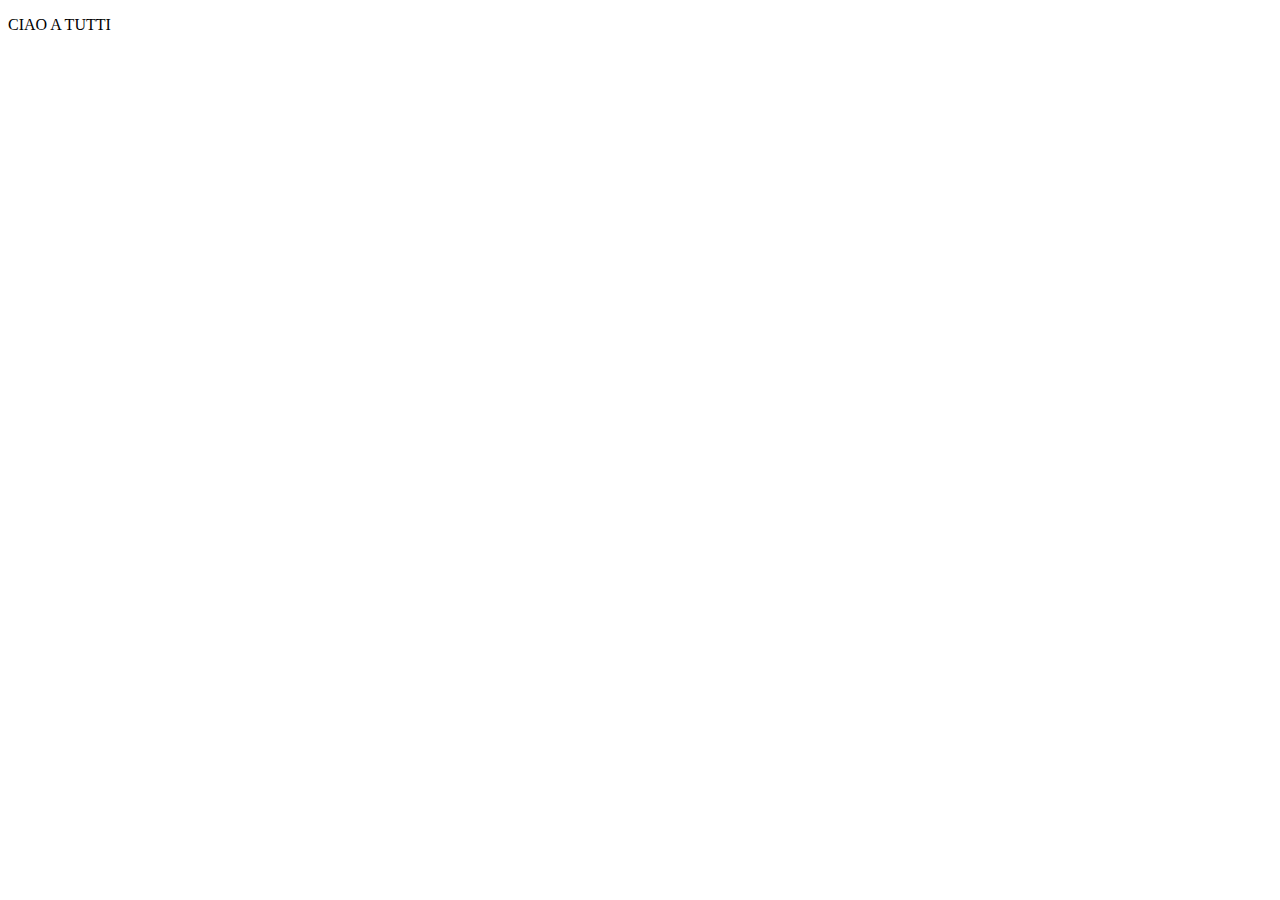
==== index.html @ bef26344 "upload album" ====
<!DOCTYPE html>
<html lang="en">
<head>
    <meta charset="UTF-8">
    <meta name="viewport" content="width=device-width, initial-scale=1.0">
    <title>Document</title>
    <link rel="stylesheet" href="./assets/css/style.css">
</head>
<body>
    <p>CIAO A TUTTI</p>

    

    <script src="./assets/js/script.js"></script>
</body>
</html>
---- assets/css/style.css ----
@import url("https://cdn.jsdelivr.net/npm/bootstrap-icons@1.11.3/font/bootstrap-icons.min.css");

root{
    --green: #1ED760;
    --grey: #1C1C1C;
}


.icon {
    width: 30px;
    height: 30px;
    display: flex;
    justify-content: center;
    align-items: center;
}

.icon i {
    font-size: 25px;
}

.imgUser {
    width: 30px;
    height: 30px;
}

.arrowButton {
    width: 30px;
    height: 30px;
    background-color: #131313;
    color: white;
}

.sizeDrop {
    height: 300px;
}

.bgUserProfile {
    background-color: #0A0A0A;
}

.bgUserProfile li a {
    color: white;
}

.iconInButton {
    width: 30px;
    height: 30px;
}

.iconInButton ion-icon {
    font-size: 20px;
}

.bgSongSection{
    background-color: #212121;
}


h1{
    font-size: 50px;
}

.imgFriend {
    width: 40px;
    height: 40px;
}

.buttonHidden{
    background-color: #222222;
    color: #636363;
    font-weight: bold;
}

/* chidere perché non si l'img non si adata al figure */

.principalSongFigure{
    height: 256px;
    width: 256px !important;
}

.principalSongFigure img{
    height: 100%;
    width: 100% !important;
    object-fit: cover;
}

.info{
    color: #9B9B9B;
    font-size: 25px;
}

.play{
    background-color: #1ED760;
    font-weight: bold;
}

.salva{
    font-weight: bold;
}

.containerPlaylist{
    background-color: #2D2D2D;
    min-height: 30px;
}

.figurePlaylist{
    max-width: 80px;
    max-height: 80px;
    object-fit: cover;
}

.play2{
    background-color: #1ED760;
    font-weight: bold;
    font-size: 20px;
}

.containerPlaylist:hover {
    && .playButtonPlayList{
        animation: playButton 0.6s forwards;
    }
    background-color: #505050;
}

.playButtonPlayList{
    opacity: 0;
}

@keyframes playButton {
    from{
        opacity: 0;
    }
    to{
        opacity: 1;
    }
}

.visualizzaTutto{
    border: 0px;
    color: #A7A7A7;
    background-color: transparent;
    font-weight: bold;
}
.buttonHidden{
    font-size: 12px;
}


.bgHero{
    background: rgb(0,0,0);
    background: linear-gradient(10deg, rgba(0,0,0,1) 36%, rgba(116,111,111,1) 100%);
}

.card{
    background-color: #171717;
    width: 200px;

}
.card:hover{
    && .playButtonPlayList{
        animation: playButton 0.6s forwards;
    }
    background-color: #191919;
}

.figureCard{
    height: 198px;
    width: 100%;
}

.figureCard img{
    height: 100%;
    width: 100%;
    object-fit: cover;
}

/* PAGINA ARTISTA */
.overlay-artist-bg{
    width: 100%;
    height: 300px;
    background-color: #0A0A0A;
    opacity: 0.7;
    position: absolute;
}

.artist-image{
    width: 100%;
    height: 300px;
}

.playArtist{
    background-color: #1ED760;
    font-weight: bold;
    font-size: 35px;
}

.avatar-artist{
    width: 75px;
    height: 75px;
    background-color: red;
}



.visualizzaTutto{
    border: 0px;
    color: #A7A7A7;
    background-color: transparent;
    font-weight: bold;
}
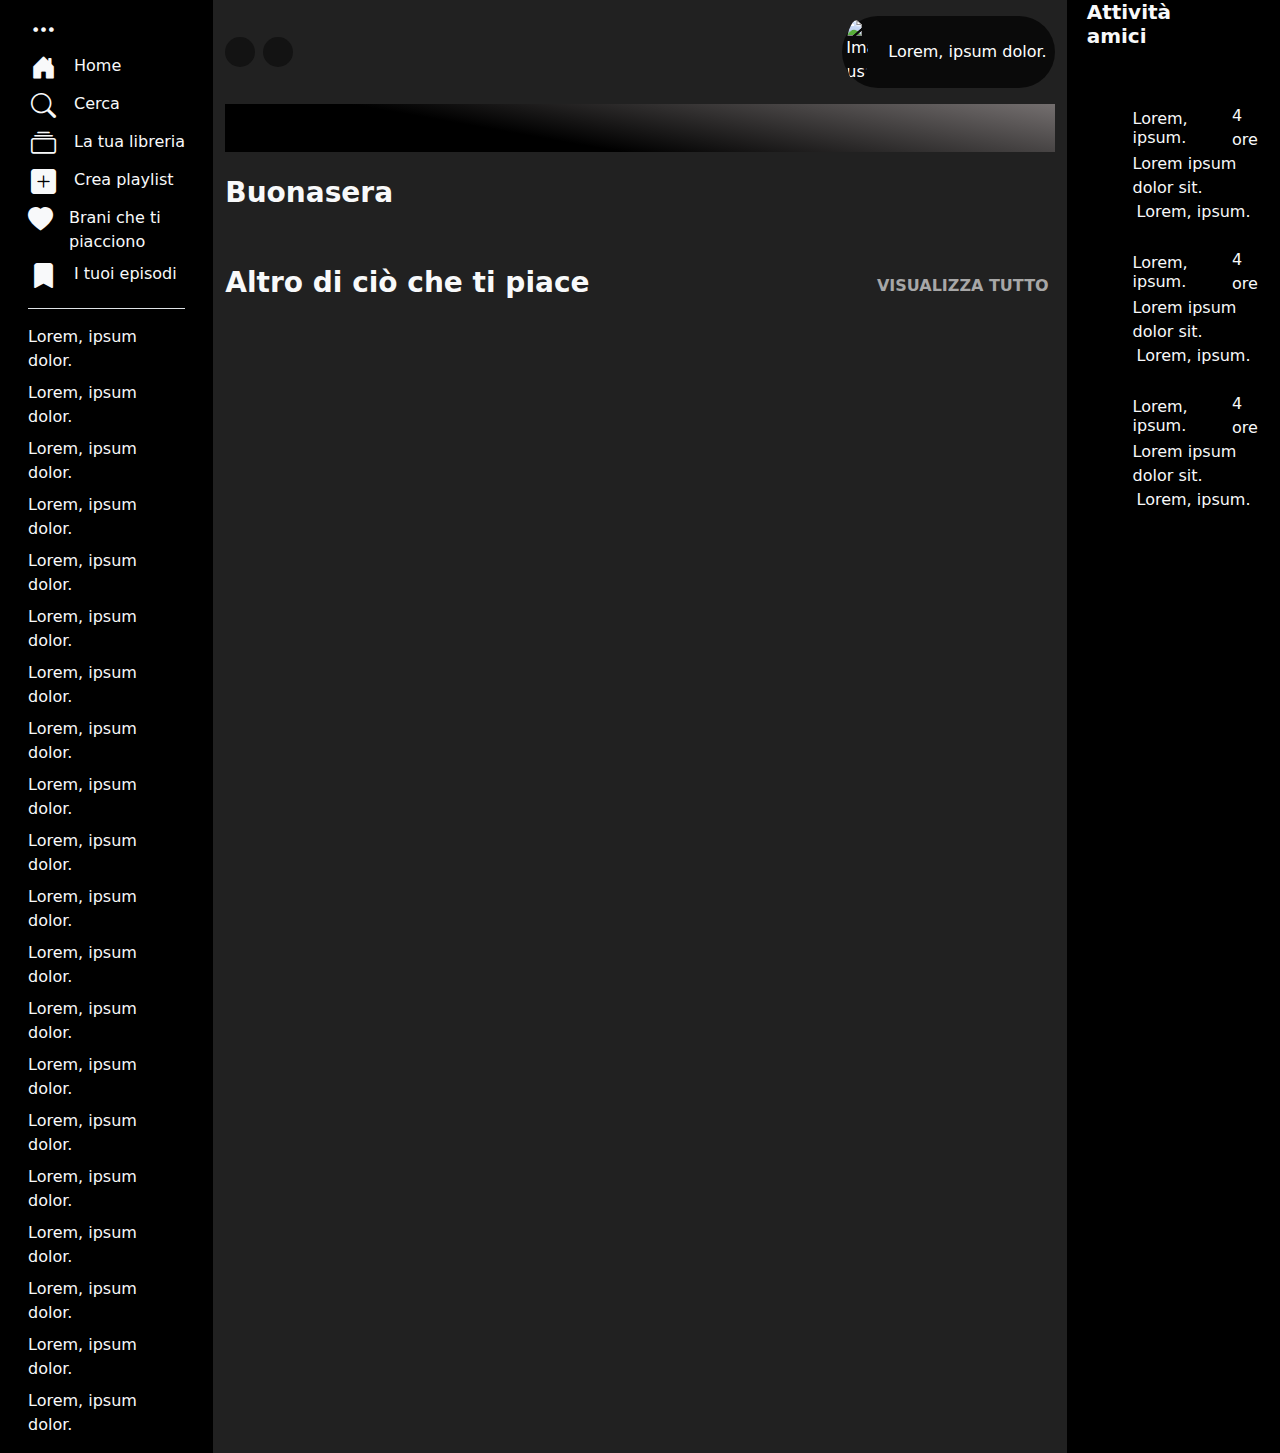
==== commit d5a5ff8f: "fix" ====
--- a/index.html
+++ b/index.html
@@ -1,16 +1,283 @@
 <!DOCTYPE html>
 <html lang="en">
+
 <head>
     <meta charset="UTF-8">
     <meta name="viewport" content="width=device-width, initial-scale=1.0">
     <title>Document</title>
+    <link rel="stylesheet" href="https://cdn.jsdelivr.net/npm/bootstrap-icons@1.11.3/font/bootstrap-icons.min.css">
+    <link href="https://cdn.jsdelivr.net/npm/bootstrap@5.3.3/dist/css/bootstrap.min.css" rel="stylesheet"
+        integrity="sha384-QWTKZyjpPEjISv5WaRU9OFeRpok6YctnYmDr5pNlyT2bRjXh0JMhjY6hW+ALEwIH" crossorigin="anonymous">
     <link rel="stylesheet" href="./assets/css/style.css">
 </head>
-<body>
-    <p>CIAO A TUTTI</p>
-
-    
-
+
+<body class="text-light">
+    <div class="container-fluid">
+        <div class="row">
+            <div class="col-2 bg-black">
+                <aside class=" d-flex gap-3 flex-column p-3">
+                    <div class="d-flex flex-column gap-2 pb-3 border-bottom">
+                        <div class="d-flex flex-column gap-2">
+                            <div class="d-flex gap-3">
+                                <div class="icon"><i class="bi bi-three-dots"></i></div>
+                            </div>
+                            <div class="d-flex gap-3">
+                                <div class="icon"><i class="bi bi-house-door-fill"></i></div> Home
+                            </div>
+                            <div class="d-flex gap-3">
+                                <div class="icon"><i class="bi bi-search"></i></div> Cerca
+                            </div>
+                            <div class="d-flex gap-3">
+                                <div class="icon"><i class="bi bi-collection"></i></div> La tua libreria
+                            </div>
+                        </div>
+
+                        <div class="d-flex flex-column gap-2">
+                            <div class="d-flex gap-3">
+                                <div class="icon"><i class="bi bi-plus-square-fill"></i></div> Crea playlist
+                            </div>
+                            <div class="d-flex gap-3">
+                                <div class="icon"><i class="bi bi-heart-fill"></i></div> Brani che ti piacciono
+                            </div>
+                            <div class="d-flex gap-3">
+                                <div class="icon"><i class="bi bi-bookmark-fill"></i></div> I tuoi episodi
+                            </div>
+                        </div>
+                    </div>
+
+                    <div>
+                        <ul class="list-group gap-2 list-unstyled">
+                            <li class="">Lorem, ipsum dolor.</li>
+                            <li class="">Lorem, ipsum dolor.</li>
+                            <li class="">Lorem, ipsum dolor.</li>
+                            <li class="">Lorem, ipsum dolor.</li>
+                            <li class="">Lorem, ipsum dolor.</li>
+                            <li class="">Lorem, ipsum dolor.</li>
+                            <li class="">Lorem, ipsum dolor.</li>
+                            <li class="">Lorem, ipsum dolor.</li>
+                            <li class="">Lorem, ipsum dolor.</li>
+                            <li class="">Lorem, ipsum dolor.</li>
+                            <li class="">Lorem, ipsum dolor.</li>
+                            <li class="">Lorem, ipsum dolor.</li>
+                            <li class="">Lorem, ipsum dolor.</li>
+                            <li class="">Lorem, ipsum dolor.</li>
+                            <li class="">Lorem, ipsum dolor.</li>
+                            <li class="">Lorem, ipsum dolor.</li>
+                            <li class="">Lorem, ipsum dolor.</li>
+                            <li class="">Lorem, ipsum dolor.</li>
+                            <li class="">Lorem, ipsum dolor.</li>
+                            <li class="">Lorem, ipsum dolor.</li>
+                        </ul>
+                    </div>
+                </aside>
+            </div>
+            <div class="col-8 bgSongSection">
+                <div class="row">
+                    <!-- top -->
+                    <div class="col-12">
+                        <section class="d-flex justify-content-between align-items-center py-3">
+                            <div class="d-flex gap-2">
+                                <button
+                                    class="arrowButton rounded-circle border-0 d-flex justify-content-center align-items-center">
+                                    <ion-icon name="chevron-back-outline" class=""></ion-icon>
+                                </button>
+                                <button
+                                    class="arrowButton rounded-circle border-0 d-flex justify-content-center align-items-center">
+                                    <ion-icon name="chevron-forward-outline" class=""></ion-icon>
+                                </button>
+                            </div>
+                            <div
+                                class="rounded-pill sizeDrop dropdown bgUserProfile d-flex text-white d-flex justify-content-center align-items-center h-auto gap-3">
+                                <figure class="imgUser m-0 d-flex justify-content-center align-items-center h-100 p-1">
+                                    <img src="https://picsum.photos/200" alt="Image usar" class="w-100 rounded-circle">
+                                </figure>
+                                <button
+                                    class="p-0 btn text-white d-flex justify-content-center align-items-center gap-2 border-0"
+                                    type="button" data-bs-toggle="dropdown" aria-expanded="false">
+                                    Lorem, ipsum dolor.
+                                    <ion-icon name="caret-down-outline"></ion-icon>
+                                    <ion-icon name="caret-up-outline" class="d-none"></ion-icon>
+                                </button>
+                                <ul class="dropdown-menu bgUserProfile">
+                                    <li><a class="dropdown-item" href="#">Account</a></li>
+                                    <li><a class="dropdown-item" href="#">Profilo</a></li>
+                                    <li><a class="dropdown-item" href="#">Sessione privata</a></li>
+                                    <li><a class="dropdown-item" href="#">Impostazioni</a></li>
+                                    <li><a class="dropdown-item border-top" href="#">Esci</a></li>
+                                </ul>
+                            </div>
+                        </section>
+                    </div>
+                </div>
+
+                <!-- annuncio -->
+                <div class="row justify-content-center align-content-center">
+                    <div class="col-12  ">
+                        <div class=" py-4 px-3 bgHero">
+                            <div class="row">
+                                <div class="col-10 principalSong">
+                                </div>
+                                <div class="col-2 hiddenButton">
+                                </div>
+                            </div>
+                        </div>
+                    </div>
+                </div>
+
+                <!-- play list -->
+                <div class="row">
+                    <div class="col-12">
+                        <main>
+                            <div class="row justify-content-center align-items-center">
+                                <div class="col-12">
+                                    <div class="row">
+                                        <section class="mt-4">
+                                            <div class="col-12">
+                                                <h3 class="fw-bold">Buonasera</h3>
+                                            </div>
+                                            <div class="col-12">
+                                                <div class="row rowPlaylist">
+
+                                                </div>
+                                            </div>
+                                        </section>
+                                    </div>
+                                    <div class="row rowCard">
+                                        <section class="my-5">
+                                            <div class="col-12">
+                                                <div class="row">
+                                                    <div class="col-12">
+                                                        <div
+                                                            class="d-flex justify-content-between align-content-center ">
+                                                            <h3 class="fw-bold">Altro di ciò che ti piace</h3>
+                                                            <button class="visualizzaTutto">VISUALIZZA TUTTO</button>
+                                                        </div>
+                                                    </div>
+                                                </div>
+                                                <div class="row">
+                                                    <div class="col-12 rowSongCard">
+                                                        <div
+                                                            class="containerCard d-flex justify-content-between align-items-stretch gap-5 flex-wrap ">
+
+                                                        </div>
+                                                    </div>
+                                                </div>
+                                            </div>
+                                        </section>
+                                    </div>
+                                </div>
+                            </div>
+                        </main>
+                    </div>
+                </div>
+
+                <!-- footer -->
+                <footer class="position-fixed bottom-0 end-0 w-100">
+                    <div class="row justify-content-between align-items-center">
+                        <div class="col-12">
+                            <div class="d-flex">
+                                <!-- song section -->
+                                <div class="songSection">
+                                    
+                                </div>
+
+                                <!-- playbar -->
+                                <div class="playbar">
+
+                                </div>
+
+                                <!-- set -->
+                                <div class="set">
+
+                                </div>
+                            </div>
+                        </div>
+                    </div>
+                </footer>
+
+            </div>
+            <div class="col-2 bg-black">
+                <!--                 <div>
+                    <button></button>
+                    <button></button>
+                    <button></button>
+                </div> -->
+                <div class="d-flex flex-column gap-5 ps-2">
+                    <section class="d-flex justify-content-between align-content-center w-100">
+                        <h5 class="fw-bold">Attività amici</h5>
+
+                        <div class="d-flex justify-content-center align-content-center">
+                            <button class="btn text-white iconInButton p-0">
+                                <ion-icon name="person-add-outline"></ion-icon>
+                            </button>
+                            <button class="btn text-white iconInButton p-0">
+                                <ion-icon name="close-outline"></ion-icon>
+                            </button>
+                        </div>
+                    </section>
+                    <section class="d-flex flex-column gap-4">
+                        <div class="d-flex gap-3">
+                            <figure class="m-0 mt-2 imgFriend">
+                                <img src="https://picsum.photos/200" alt="" class="w-100 rounded-circle">
+                            </figure>
+                            <div class="w-100">
+                                <div class="d-flex align-items-center justify-content-between">
+                                    <h6 class="m-0">Lorem, ipsum.</h6>
+                                    <p class="m-0">4 ore</p>
+                                </div>
+                                <p class="m-0">Lorem ipsum dolor sit.</p>
+                                <div class="d-flex align-items-center gap-1">
+                                    <ion-icon name="disc-outline"></ion-icon>
+                                    <p class="m-0">Lorem, ipsum.</p>
+                                </div>
+                            </div>
+                        </div>
+                        <div class="d-flex gap-3">
+                            <figure class="m-0 mt-2 imgFriend">
+                                <img src="https://picsum.photos/200" alt="" class="w-100 rounded-circle">
+                            </figure>
+                            <div class="w-100">
+                                <div class="d-flex align-items-center justify-content-between">
+                                    <h6 class="m-0">Lorem, ipsum.</h6>
+                                    <p class="m-0">4 ore</p>
+                                </div>
+                                <p class="m-0">Lorem ipsum dolor sit.</p>
+                                <div class="d-flex align-items-center gap-1">
+                                    <ion-icon name="disc-outline"></ion-icon>
+                                    <p class="m-0">Lorem, ipsum.</p>
+                                </div>
+                            </div>
+                        </div>
+                        <div class="d-flex gap-3">
+                            <figure class="m-0 mt-2 imgFriend">
+                                <img src="https://picsum.photos/200" alt="" class="w-100 rounded-circle">
+                            </figure>
+                            <div class="w-100">
+                                <div class="d-flex align-items-center justify-content-between">
+                                    <h6 class="m-0">Lorem, ipsum.</h6>
+                                    <p class="m-0">4 ore</p>
+                                </div>
+                                <p class="m-0">Lorem ipsum dolor sit.</p>
+                                <div class="d-flex align-items-center gap-1">
+                                    <ion-icon name="disc-outline"></ion-icon>
+                                    <p class="m-0">Lorem, ipsum.</p>
+                                </div>
+                            </div>
+                        </div>
+                    </section>
+                </div>
+            </div>
+        </div>
+    </div>
+
+
+    <script type="module" src="https://unpkg.com/ionicons@7.1.0/dist/ionicons/ionicons.esm.js"></script>
+    <script nomodule src="https://unpkg.com/ionicons@7.1.0/dist/ionicons/ionicons.js"></script>
+    <script src="https://cdn.jsdelivr.net/npm/bootstrap@5.3.3/dist/js/bootstrap.bundle.min.js"
+        integrity="sha384-YvpcrYf0tY3lHB60NNkmXc5s9fDVZLESaAA55NDzOxhy9GkcIdslK1eN7N6jIeHz"
+        crossorigin="anonymous"></script>
+    <script src="./assets/js/request.js"></script>
     <script src="./assets/js/script.js"></script>
 </body>
+
 </html>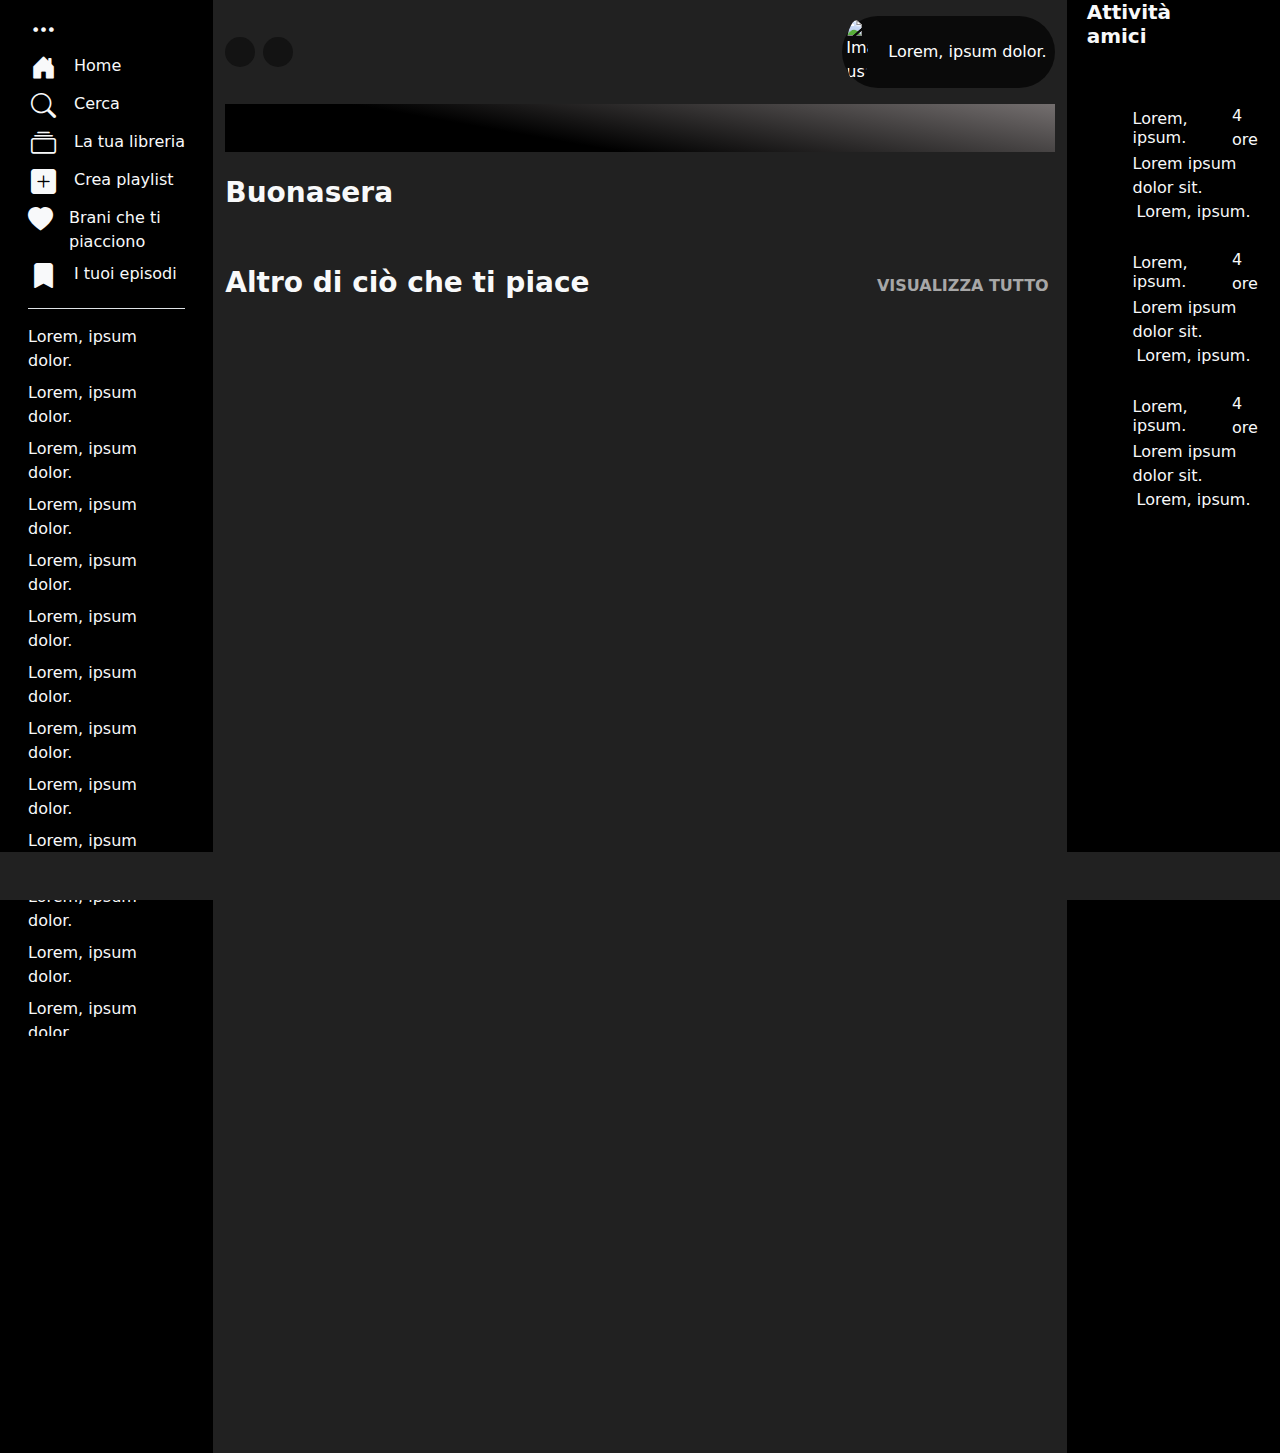
==== commit 43d50190: "push" ====
--- a/index.html
+++ b/index.html
@@ -13,260 +13,264 @@
 
 <body class="text-light">
     <div class="container-fluid">
-        <div class="row">
-            <div class="col-2 bg-black">
-                <aside class=" d-flex gap-3 flex-column p-3">
-                    <div class="d-flex flex-column gap-2 pb-3 border-bottom">
-                        <div class="d-flex flex-column gap-2">
-                            <div class="d-flex gap-3">
-                                <div class="icon"><i class="bi bi-three-dots"></i></div>
-                            </div>
-                            <div class="d-flex gap-3">
-                                <div class="icon"><i class="bi bi-house-door-fill"></i></div> Home
-                            </div>
-                            <div class="d-flex gap-3">
-                                <div class="icon"><i class="bi bi-search"></i></div> Cerca
-                            </div>
-                            <div class="d-flex gap-3">
-                                <div class="icon"><i class="bi bi-collection"></i></div> La tua libreria
-                            </div>
-                        </div>
-
-                        <div class="d-flex flex-column gap-2">
-                            <div class="d-flex gap-3">
-                                <div class="icon"><i class="bi bi-plus-square-fill"></i></div> Crea playlist
-                            </div>
-                            <div class="d-flex gap-3">
-                                <div class="icon"><i class="bi bi-heart-fill"></i></div> Brani che ti piacciono
-                            </div>
-                            <div class="d-flex gap-3">
-                                <div class="icon"><i class="bi bi-bookmark-fill"></i></div> I tuoi episodi
-                            </div>
-                        </div>
-                    </div>
-
-                    <div>
-                        <ul class="list-group gap-2 list-unstyled">
-                            <li class="">Lorem, ipsum dolor.</li>
-                            <li class="">Lorem, ipsum dolor.</li>
-                            <li class="">Lorem, ipsum dolor.</li>
-                            <li class="">Lorem, ipsum dolor.</li>
-                            <li class="">Lorem, ipsum dolor.</li>
-                            <li class="">Lorem, ipsum dolor.</li>
-                            <li class="">Lorem, ipsum dolor.</li>
-                            <li class="">Lorem, ipsum dolor.</li>
-                            <li class="">Lorem, ipsum dolor.</li>
-                            <li class="">Lorem, ipsum dolor.</li>
-                            <li class="">Lorem, ipsum dolor.</li>
-                            <li class="">Lorem, ipsum dolor.</li>
-                            <li class="">Lorem, ipsum dolor.</li>
-                            <li class="">Lorem, ipsum dolor.</li>
-                            <li class="">Lorem, ipsum dolor.</li>
-                            <li class="">Lorem, ipsum dolor.</li>
-                            <li class="">Lorem, ipsum dolor.</li>
-                            <li class="">Lorem, ipsum dolor.</li>
-                            <li class="">Lorem, ipsum dolor.</li>
-                            <li class="">Lorem, ipsum dolor.</li>
-                        </ul>
-                    </div>
-                </aside>
-            </div>
-            <div class="col-8 bgSongSection">
-                <div class="row">
-                    <!-- top -->
-                    <div class="col-12">
-                        <section class="d-flex justify-content-between align-items-center py-3">
-                            <div class="d-flex gap-2">
-                                <button
-                                    class="arrowButton rounded-circle border-0 d-flex justify-content-center align-items-center">
-                                    <ion-icon name="chevron-back-outline" class=""></ion-icon>
-                                </button>
-                                <button
-                                    class="arrowButton rounded-circle border-0 d-flex justify-content-center align-items-center">
-                                    <ion-icon name="chevron-forward-outline" class=""></ion-icon>
-                                </button>
-                            </div>
-                            <div
-                                class="rounded-pill sizeDrop dropdown bgUserProfile d-flex text-white d-flex justify-content-center align-items-center h-auto gap-3">
-                                <figure class="imgUser m-0 d-flex justify-content-center align-items-center h-100 p-1">
-                                    <img src="https://picsum.photos/200" alt="Image usar" class="w-100 rounded-circle">
-                                </figure>
-                                <button
-                                    class="p-0 btn text-white d-flex justify-content-center align-items-center gap-2 border-0"
-                                    type="button" data-bs-toggle="dropdown" aria-expanded="false">
-                                    Lorem, ipsum dolor.
-                                    <ion-icon name="caret-down-outline"></ion-icon>
-                                    <ion-icon name="caret-up-outline" class="d-none"></ion-icon>
-                                </button>
-                                <ul class="dropdown-menu bgUserProfile">
-                                    <li><a class="dropdown-item" href="#">Account</a></li>
-                                    <li><a class="dropdown-item" href="#">Profilo</a></li>
-                                    <li><a class="dropdown-item" href="#">Sessione privata</a></li>
-                                    <li><a class="dropdown-item" href="#">Impostazioni</a></li>
-                                    <li><a class="dropdown-item border-top" href="#">Esci</a></li>
-                                </ul>
-                            </div>
-                        </section>
-                    </div>
-                </div>
-
-                <!-- annuncio -->
-                <div class="row justify-content-center align-content-center">
-                    <div class="col-12  ">
-                        <div class=" py-4 px-3 bgHero">
-                            <div class="row">
-                                <div class="col-10 principalSong">
-                                </div>
-                                <div class="col-2 hiddenButton">
-                                </div>
-                            </div>
-                        </div>
-                    </div>
-                </div>
-
-                <!-- play list -->
-                <div class="row">
-                    <div class="col-12">
-                        <main>
-                            <div class="row justify-content-center align-items-center">
-                                <div class="col-12">
-                                    <div class="row">
-                                        <section class="mt-4">
-                                            <div class="col-12">
-                                                <h3 class="fw-bold">Buonasera</h3>
-                                            </div>
-                                            <div class="col-12">
-                                                <div class="row rowPlaylist">
-
+        <div class="position-relative">
+            <div class="row">
+                <div class="col-2 bg-black">
+                    <aside class=" d-flex gap-3 flex-column p-3 h-100">
+                        <div class="d-flex flex-column gap-2 pb-3 border-bottom h-auto">
+                            <div class="d-flex flex-column gap-2">
+                                <div class="d-flex gap-3">
+                                    <div class="icon"><i class="bi bi-three-dots"></i></div>
+                                </div>
+                                <div class="d-flex gap-3">
+                                    <div class="icon"><i class="bi bi-house-door-fill"></i></div> Home
+                                </div>
+                                <div class="d-flex gap-3">
+                                    <div class="icon"><i class="bi bi-search"></i></div> Cerca
+                                </div>
+                                <div class="d-flex gap-3">
+                                    <div class="icon"><i class="bi bi-collection"></i></div> La tua libreria
+                                </div>
+                            </div>
+
+                            <div class="d-flex flex-column gap-2">
+                                <div class="d-flex gap-3">
+                                    <div class="icon"><i class="bi bi-plus-square-fill"></i></div> Crea playlist
+                                </div>
+                                <div class="d-flex gap-3">
+                                    <div class="icon"><i class="bi bi-heart-fill"></i></div> Brani che ti piacciono
+                                </div>
+                                <div class="d-flex gap-3">
+                                    <div class="icon"><i class="bi bi-bookmark-fill"></i></div> I tuoi episodi
+                                </div>
+                            </div>
+                        </div>
+
+                        <div class="h-50 overflow-y-auto">
+                            <ul class="list-group gap-2 list-unstyled">
+                                <li class="">Lorem, ipsum dolor.</li>
+                                <li class="">Lorem, ipsum dolor.</li>
+                                <li class="">Lorem, ipsum dolor.</li>
+                                <li class="">Lorem, ipsum dolor.</li>
+                                <li class="">Lorem, ipsum dolor.</li>
+                                <li class="">Lorem, ipsum dolor.</li>
+                                <li class="">Lorem, ipsum dolor.</li>
+                                <li class="">Lorem, ipsum dolor.</li>
+                                <li class="">Lorem, ipsum dolor.</li>
+                                <li class="">Lorem, ipsum dolor.</li>
+                                <li class="">Lorem, ipsum dolor.</li>
+                                <li class="">Lorem, ipsum dolor.</li>
+                                <li class="">Lorem, ipsum dolor.</li>
+                                <li class="">Lorem, ipsum dolor.</li>
+                                <li class="">Lorem, ipsum dolor.</li>
+                                <li class="">Lorem, ipsum dolor.</li>
+                                <li class="">Lorem, ipsum dolor.</li>
+                                <li class="">Lorem, ipsum dolor.</li>
+                                <li class="">Lorem, ipsum dolor.</li>
+                                <li class="">Lorem, ipsum dolor.</li>
+                            </ul>
+                        </div>
+                    </aside>
+                </div>
+                <div class="col-8 bgSongSection">
+                    <div class="row">
+                        <!-- top -->
+                        <div class="col-12">
+                            <section class="d-flex justify-content-between align-items-center py-3">
+                                <div class="d-flex gap-2">
+                                    <button
+                                        class="arrowButton rounded-circle border-0 d-flex justify-content-center align-items-center">
+                                        <ion-icon name="chevron-back-outline" class=""></ion-icon>
+                                    </button>
+                                    <button
+                                        class="arrowButton rounded-circle border-0 d-flex justify-content-center align-items-center">
+                                        <ion-icon name="chevron-forward-outline" class=""></ion-icon>
+                                    </button>
+                                </div>
+                                <div
+                                    class="rounded-pill sizeDrop dropdown bgUserProfile d-flex text-white d-flex justify-content-center align-items-center h-auto gap-3">
+                                    <figure
+                                        class="imgUser m-0 d-flex justify-content-center align-items-center h-100 p-1">
+                                        <img src="https://picsum.photos/200" alt="Image usar"
+                                            class="w-100 rounded-circle">
+                                    </figure>
+                                    <button
+                                        class="p-0 btn text-white d-flex justify-content-center align-items-center gap-2 border-0"
+                                        type="button" data-bs-toggle="dropdown" aria-expanded="false">
+                                        Lorem, ipsum dolor.
+                                        <ion-icon name="caret-down-outline"></ion-icon>
+                                        <ion-icon name="caret-up-outline" class="d-none"></ion-icon>
+                                    </button>
+                                    <ul class="dropdown-menu bgUserProfile">
+                                        <li><a class="dropdown-item" href="#">Account</a></li>
+                                        <li><a class="dropdown-item" href="#">Profilo</a></li>
+                                        <li><a class="dropdown-item" href="#">Sessione privata</a></li>
+                                        <li><a class="dropdown-item" href="#">Impostazioni</a></li>
+                                        <li><a class="dropdown-item border-top" href="#">Esci</a></li>
+                                    </ul>
+                                </div>
+                            </section>
+                        </div>
+                    </div>
+
+                    <!-- annuncio -->
+                    <div class="row justify-content-center align-content-center">
+                        <div class="col-12  ">
+                            <div class=" py-4 px-3 bgHero">
+                                <div class="row">
+                                    <div class="col-10 principalSong">
+                                    </div>
+                                    <div class="col-2 hiddenButton">
+                                    </div>
+                                </div>
+                            </div>
+                        </div>
+                    </div>
+
+                    <!-- play list -->
+                    <div class="row">
+                        <div class="col-12">
+                            <main>
+                                <div class="row justify-content-center align-items-center">
+                                    <div class="col-12">
+                                        <div class="row">
+                                            <section class="mt-4">
+                                                <div class="col-12">
+                                                    <h3 class="fw-bold">Buonasera</h3>
                                                 </div>
-                                            </div>
-                                        </section>
-                                    </div>
-                                    <div class="row rowCard">
-                                        <section class="my-5">
-                                            <div class="col-12">
-                                                <div class="row">
-                                                    <div class="col-12">
-                                                        <div
-                                                            class="d-flex justify-content-between align-content-center ">
-                                                            <h3 class="fw-bold">Altro di ciò che ti piace</h3>
-                                                            <button class="visualizzaTutto">VISUALIZZA TUTTO</button>
+                                                <div class="col-12">
+                                                    <div class="row rowPlaylist">
+
+                                                    </div>
+                                                </div>
+                                            </section>
+                                        </div>
+                                        <div class="row rowCard">
+                                            <section class="my-5">
+                                                <div class="col-12">
+                                                    <div class="row">
+                                                        <div class="col-12">
+                                                            <div
+                                                                class="d-flex justify-content-between align-content-center ">
+                                                                <h3 class="fw-bold">Altro di ciò che ti piace</h3>
+                                                                <button class="visualizzaTutto">VISUALIZZA
+                                                                    TUTTO</button>
+                                                            </div>
+                                                        </div>
+                                                    </div>
+                                                    <div class="row">
+                                                        <div class="col-12 rowSongCard">
+                                                            <div
+                                                                class="containerCard d-flex justify-content-between align-items-stretch gap-5 flex-wrap ">
+
+                                                            </div>
                                                         </div>
                                                     </div>
                                                 </div>
-                                                <div class="row">
-                                                    <div class="col-12 rowSongCard">
-                                                        <div
-                                                            class="containerCard d-flex justify-content-between align-items-stretch gap-5 flex-wrap ">
-
-                                                        </div>
-                                                    </div>
-                                                </div>
-                                            </div>
-                                        </section>
-                                    </div>
-                                </div>
-                            </div>
-                        </main>
-                    </div>
-                </div>
-
-                <!-- footer -->
-                <footer class="position-fixed bottom-0 end-0 w-100">
-                    <div class="row justify-content-between align-items-center">
-                        <div class="col-12">
-                            <div class="d-flex">
-                                <!-- song section -->
-                                <div class="songSection">
-                                    
-                                </div>
-
-                                <!-- playbar -->
-                                <div class="playbar">
-
-                                </div>
-
-                                <!-- set -->
-                                <div class="set">
-
-                                </div>
-                            </div>
-                        </div>
-                    </div>
-                </footer>
-
-            </div>
-            <div class="col-2 bg-black">
-                <!--                 <div>
+                                            </section>
+                                        </div>
+                                    </div>
+                                </div>
+                            </main>
+                        </div>
+                    </div>
+                </div>
+                <div class="col-2 bg-black">
+                    <!--                 <div>
                     <button></button>
                     <button></button>
                     <button></button>
                 </div> -->
-                <div class="d-flex flex-column gap-5 ps-2">
-                    <section class="d-flex justify-content-between align-content-center w-100">
-                        <h5 class="fw-bold">Attività amici</h5>
-
-                        <div class="d-flex justify-content-center align-content-center">
-                            <button class="btn text-white iconInButton p-0">
-                                <ion-icon name="person-add-outline"></ion-icon>
-                            </button>
-                            <button class="btn text-white iconInButton p-0">
-                                <ion-icon name="close-outline"></ion-icon>
-                            </button>
-                        </div>
+                    <div class="d-flex flex-column gap-5 ps-2">
+                        <section class="d-flex justify-content-between align-content-center w-100">
+                            <h5 class="fw-bold">Attività amici</h5>
+
+                            <div class="d-flex justify-content-center align-content-center">
+                                <button class="btn text-white iconInButton p-0">
+                                    <ion-icon name="person-add-outline"></ion-icon>
+                                </button>
+                                <button class="btn text-white iconInButton p-0">
+                                    <ion-icon name="close-outline"></ion-icon>
+                                </button>
+                            </div>
+                        </section>
+                        <section class="d-flex flex-column gap-4">
+                            <div class="d-flex gap-3">
+                                <figure class="m-0 mt-2 imgFriend">
+                                    <img src="https://picsum.photos/200" alt="" class="w-100 rounded-circle">
+                                </figure>
+                                <div class="w-100">
+                                    <div class="d-flex align-items-center justify-content-between">
+                                        <h6 class="m-0">Lorem, ipsum.</h6>
+                                        <p class="m-0">4 ore</p>
+                                    </div>
+                                    <p class="m-0">Lorem ipsum dolor sit.</p>
+                                    <div class="d-flex align-items-center gap-1">
+                                        <ion-icon name="disc-outline"></ion-icon>
+                                        <p class="m-0">Lorem, ipsum.</p>
+                                    </div>
+                                </div>
+                            </div>
+                            <div class="d-flex gap-3">
+                                <figure class="m-0 mt-2 imgFriend">
+                                    <img src="https://picsum.photos/200" alt="" class="w-100 rounded-circle">
+                                </figure>
+                                <div class="w-100">
+                                    <div class="d-flex align-items-center justify-content-between">
+                                        <h6 class="m-0">Lorem, ipsum.</h6>
+                                        <p class="m-0">4 ore</p>
+                                    </div>
+                                    <p class="m-0">Lorem ipsum dolor sit.</p>
+                                    <div class="d-flex align-items-center gap-1">
+                                        <ion-icon name="disc-outline"></ion-icon>
+                                        <p class="m-0">Lorem, ipsum.</p>
+                                    </div>
+                                </div>
+                            </div>
+                            <div class="d-flex gap-3">
+                                <figure class="m-0 mt-2 imgFriend">
+                                    <img src="https://picsum.photos/200" alt="" class="w-100 rounded-circle">
+                                </figure>
+                                <div class="w-100">
+                                    <div class="d-flex align-items-center justify-content-between">
+                                        <h6 class="m-0">Lorem, ipsum.</h6>
+                                        <p class="m-0">4 ore</p>
+                                    </div>
+                                    <p class="m-0">Lorem ipsum dolor sit.</p>
+                                    <div class="d-flex align-items-center gap-1">
+                                        <ion-icon name="disc-outline"></ion-icon>
+                                        <p class="m-0">Lorem, ipsum.</p>
+                                    </div>
+                                </div>
+                            </div>
+                    </div>
                     </section>
-                    <section class="d-flex flex-column gap-4">
-                        <div class="d-flex gap-3">
-                            <figure class="m-0 mt-2 imgFriend">
-                                <img src="https://picsum.photos/200" alt="" class="w-100 rounded-circle">
-                            </figure>
-                            <div class="w-100">
-                                <div class="d-flex align-items-center justify-content-between">
-                                    <h6 class="m-0">Lorem, ipsum.</h6>
-                                    <p class="m-0">4 ore</p>
-                                </div>
-                                <p class="m-0">Lorem ipsum dolor sit.</p>
-                                <div class="d-flex align-items-center gap-1">
-                                    <ion-icon name="disc-outline"></ion-icon>
-                                    <p class="m-0">Lorem, ipsum.</p>
-                                </div>
-                            </div>
-                        </div>
-                        <div class="d-flex gap-3">
-                            <figure class="m-0 mt-2 imgFriend">
-                                <img src="https://picsum.photos/200" alt="" class="w-100 rounded-circle">
-                            </figure>
-                            <div class="w-100">
-                                <div class="d-flex align-items-center justify-content-between">
-                                    <h6 class="m-0">Lorem, ipsum.</h6>
-                                    <p class="m-0">4 ore</p>
-                                </div>
-                                <p class="m-0">Lorem ipsum dolor sit.</p>
-                                <div class="d-flex align-items-center gap-1">
-                                    <ion-icon name="disc-outline"></ion-icon>
-                                    <p class="m-0">Lorem, ipsum.</p>
-                                </div>
-                            </div>
-                        </div>
-                        <div class="d-flex gap-3">
-                            <figure class="m-0 mt-2 imgFriend">
-                                <img src="https://picsum.photos/200" alt="" class="w-100 rounded-circle">
-                            </figure>
-                            <div class="w-100">
-                                <div class="d-flex align-items-center justify-content-between">
-                                    <h6 class="m-0">Lorem, ipsum.</h6>
-                                    <p class="m-0">4 ore</p>
-                                </div>
-                                <p class="m-0">Lorem ipsum dolor sit.</p>
-                                <div class="d-flex align-items-center gap-1">
-                                    <ion-icon name="disc-outline"></ion-icon>
-                                    <p class="m-0">Lorem, ipsum.</p>
-                                </div>
-                            </div>
-                        </div>
-                    </section>
                 </div>
             </div>
+
+            <!-- footer -->
+            <footer class="position-fixed bottom-0 end-0 w-100">
+                <div class="row bgSongSection px-3 py-4 justify-content-center  align-items-center">
+                    <div class="col-2">
+                        <!-- song section -->
+                        <div class="songSection d-flex gap-2 justify-content-start align-items-center">
+
+                        </div>
+                    </div>
+                    <div class="col-8">
+                        <!-- playbar -->
+                        <div class="playbar">
+
+                        </div>
+                    </div>
+                    <div class="col-2">
+                        <!-- set -->
+                        <div class="set d-flex justify-content-start align-items-center">
+
+                        </div>
+                    </div>
+                </div>
+            </footer>
         </div>
     </div>
 
--- a/assets/css/style.css
+++ b/assets/css/style.css
@@ -3,6 +3,10 @@
 root{
     --green: #1ED760;
     --grey: #1C1C1C;
+}
+
+body{
+    height:100vh;
 }
 
 
@@ -174,6 +178,19 @@
     object-fit: cover;
 }
 
+.iconHeart{
+    font-size: 30px;
+}
+
+.progress{
+    width: 120px;
+    height: 5px;
+}
+
+.progress div{
+background-color: white !important;
+}
+
 /* PAGINA ARTISTA */
 .overlay-artist-bg{
     width: 100%;
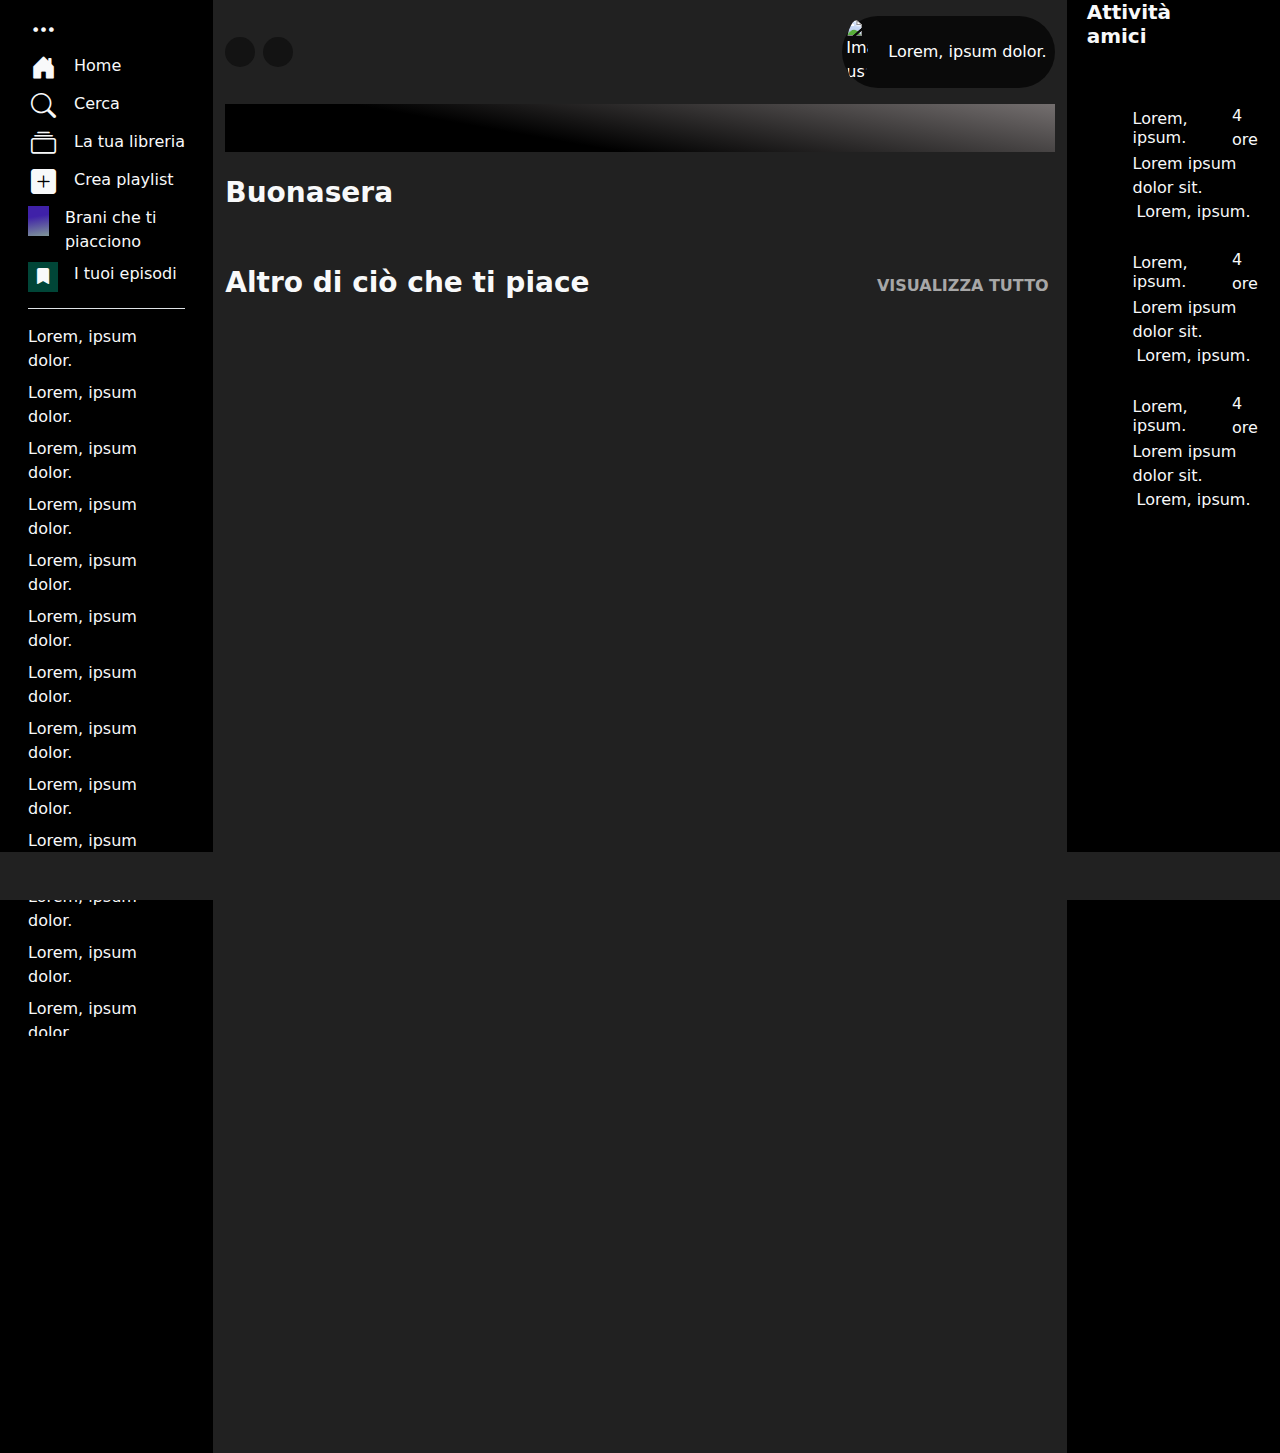
==== commit 9244b177: "push" ====
--- a/index.html
+++ b/index.html
@@ -38,10 +38,10 @@
                                     <div class="icon"><i class="bi bi-plus-square-fill"></i></div> Crea playlist
                                 </div>
                                 <div class="d-flex gap-3">
-                                    <div class="icon"><i class="bi bi-heart-fill"></i></div> Brani che ti piacciono
-                                </div>
-                                <div class="d-flex gap-3">
-                                    <div class="icon"><i class="bi bi-bookmark-fill"></i></div> I tuoi episodi
+                                    <div class="iconHeart"><ion-icon name="heart"></ion-icon></div> Brani che ti piacciono
+                                </div>
+                                <div class="d-flex gap-3">
+                                    <div class="iconBookmark"><i class="bi bi-bookmark-fill"></i></div> I tuoi episodi
                                 </div>
                             </div>
                         </div>
--- a/assets/css/style.css
+++ b/assets/css/style.css
@@ -22,6 +22,31 @@
     font-size: 25px;
 }
 
+.iconHeart{
+    width: 30px;
+    height: 30px;
+    background: rgb(63,33,168);
+    background: linear-gradient(170deg, rgba(63,33,168,1) 35%, rgba(128,151,153,1) 100%);
+    display: flex;
+    justify-content: center;
+    align-items: center;
+}
+
+.iconHeart ion-icon{
+    width: 20px !important;
+    height: 20px !important;
+}
+
+
+.iconBookmark{
+    width: 30px;
+    height: 30px;
+    background-color: #004537;
+    display: flex;
+    justify-content: center;
+    align-items: center;
+}
+
 .imgUser {
     width: 30px;
     height: 30px;
@@ -73,6 +98,10 @@
     background-color: #222222;
     color: #636363;
     font-weight: bold;
+}
+
+.containerCard {
+    margin-bottom: 142px;
 }
 
 /* chidere perché non si l'img non si adata al figure */
@@ -191,6 +220,26 @@
 background-color: white !important;
 }
 
+.playbar .top button:first-child{
+    color:#1ED760;
+} 
+
+.playbar .top button:last-child{
+    color:#1ED760;
+} 
+.playbar .top button:nth-child(3){
+    color:white;
+    font-size: 35px;
+} 
+
+.playProgressBar{
+    width: 75%;
+}
+
+.songSection div ion-icon:hover{
+    color: red;
+}
+
 /* PAGINA ARTISTA */
 .overlay-artist-bg{
     width: 100%;
@@ -217,6 +266,10 @@
     background-color: red;
 }
 
+.popular-song-table{
+    background-color: transparent;
+}
+
 
 
 .visualizzaTutto{
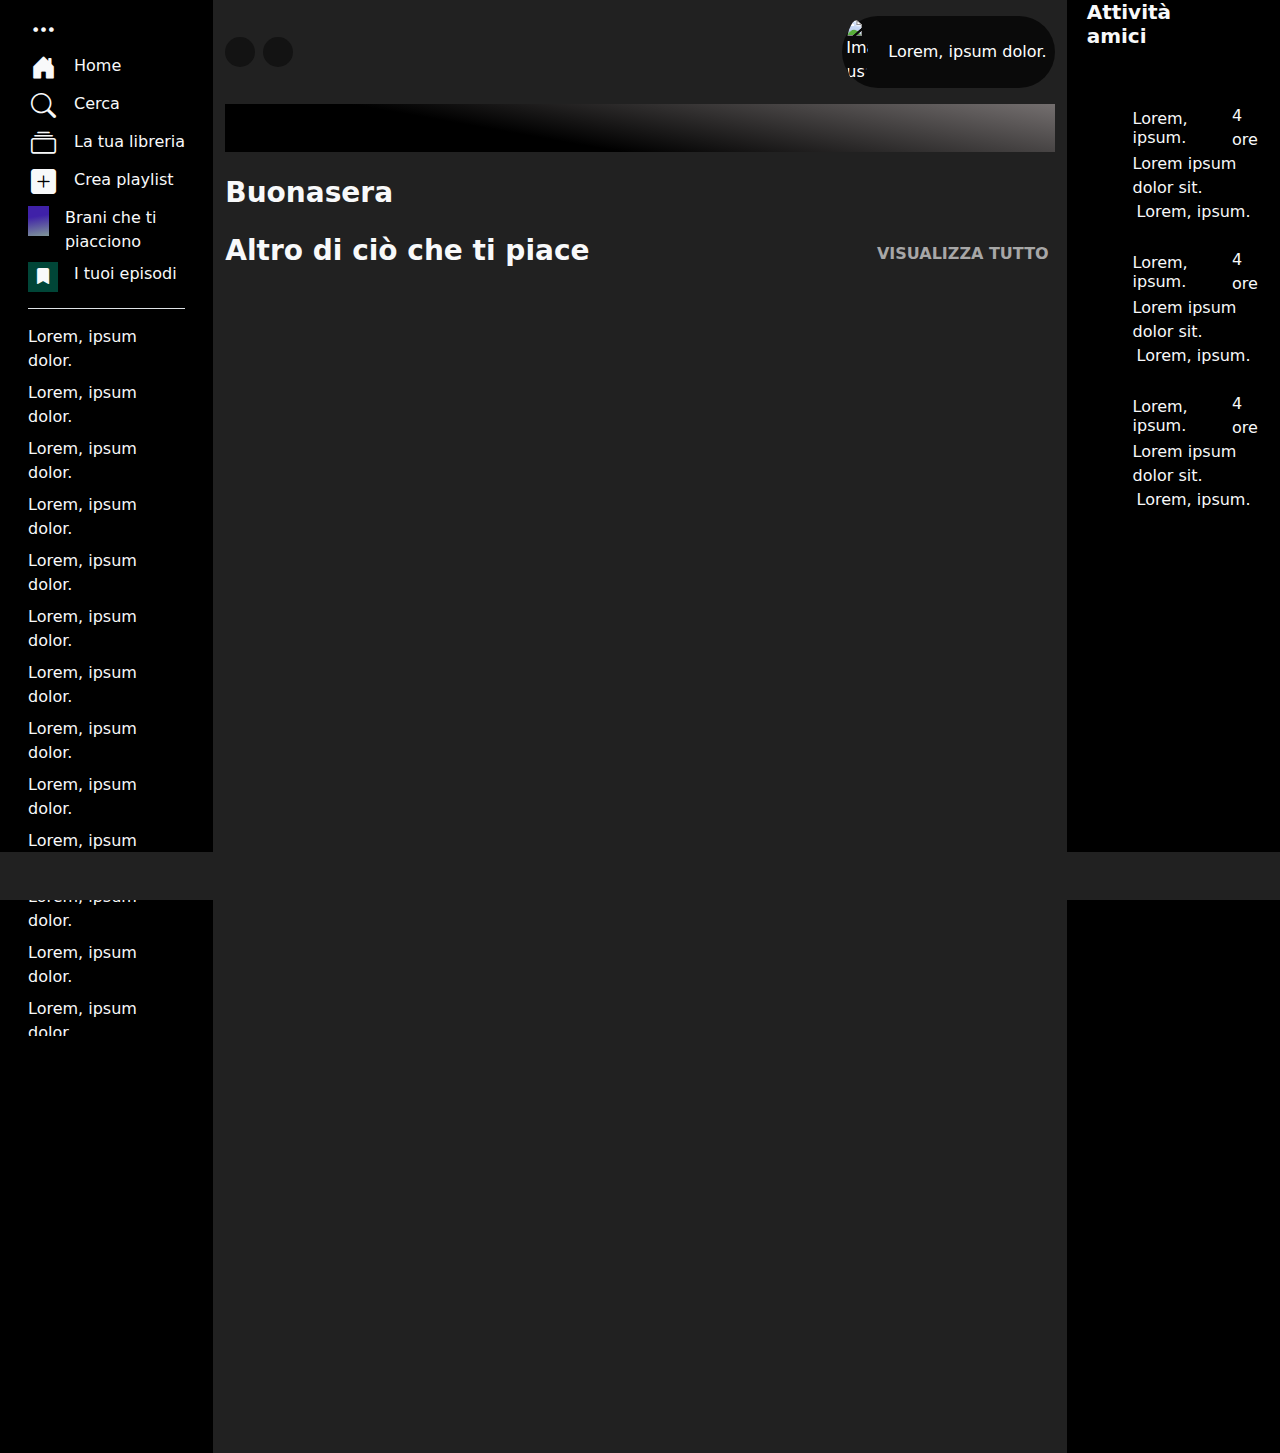
==== commit de69e4d0: "fix" ====
--- a/index.html
+++ b/index.html
@@ -16,7 +16,7 @@
         <div class="position-relative">
             <div class="row">
                 <div class="col-2 bg-black">
-                    <aside class=" d-flex gap-3 flex-column p-3 h-100">
+                    <nav class=" d-flex gap-3 flex-column p-3 h-100">
                         <div class="d-flex flex-column gap-2 pb-3 border-bottom h-auto">
                             <div class="d-flex flex-column gap-2">
                                 <div class="d-flex gap-3">
@@ -38,7 +38,8 @@
                                     <div class="icon"><i class="bi bi-plus-square-fill"></i></div> Crea playlist
                                 </div>
                                 <div class="d-flex gap-3">
-                                    <div class="iconHeart"><ion-icon name="heart"></ion-icon></div> Brani che ti piacciono
+                                    <div class="iconHeart"><ion-icon name="heart"></ion-icon></div> Brani che ti
+                                    piacciono
                                 </div>
                                 <div class="d-flex gap-3">
                                     <div class="iconBookmark"><i class="bi bi-bookmark-fill"></i></div> I tuoi episodi
@@ -70,9 +71,9 @@
                                 <li class="">Lorem, ipsum dolor.</li>
                             </ul>
                         </div>
-                    </aside>
+                    </nav>
                 </div>
-                <div class="col-8 bgSongSection">
+                <div class="col-8 bgSongSection" id="principal">
                     <div class="row">
                         <!-- top -->
                         <div class="col-12">
@@ -146,7 +147,7 @@
                                             </section>
                                         </div>
                                         <div class="row rowCard">
-                                            <section class="my-5">
+                                            <section class="my-3">
                                                 <div class="col-12">
                                                     <div class="row">
                                                         <div class="col-12">
@@ -175,12 +176,7 @@
                         </div>
                     </div>
                 </div>
-                <div class="col-2 bg-black">
-                    <!--                 <div>
-                    <button></button>
-                    <button></button>
-                    <button></button>
-                </div> -->
+                <aside class="col-2 bg-black">
                     <div class="d-flex flex-column gap-5 ps-2">
                         <section class="d-flex justify-content-between align-content-center w-100">
                             <h5 class="fw-bold">Attività amici</h5>
@@ -189,7 +185,7 @@
                                 <button class="btn text-white iconInButton p-0">
                                     <ion-icon name="person-add-outline"></ion-icon>
                                 </button>
-                                <button class="btn text-white iconInButton p-0">
+                                <button class="btn text-white iconInButton p-0" id="close">
                                     <ion-icon name="close-outline"></ion-icon>
                                 </button>
                             </div>
@@ -245,7 +241,7 @@
                             </div>
                     </div>
                     </section>
-                </div>
+                </aside>
             </div>
 
             <!-- footer -->
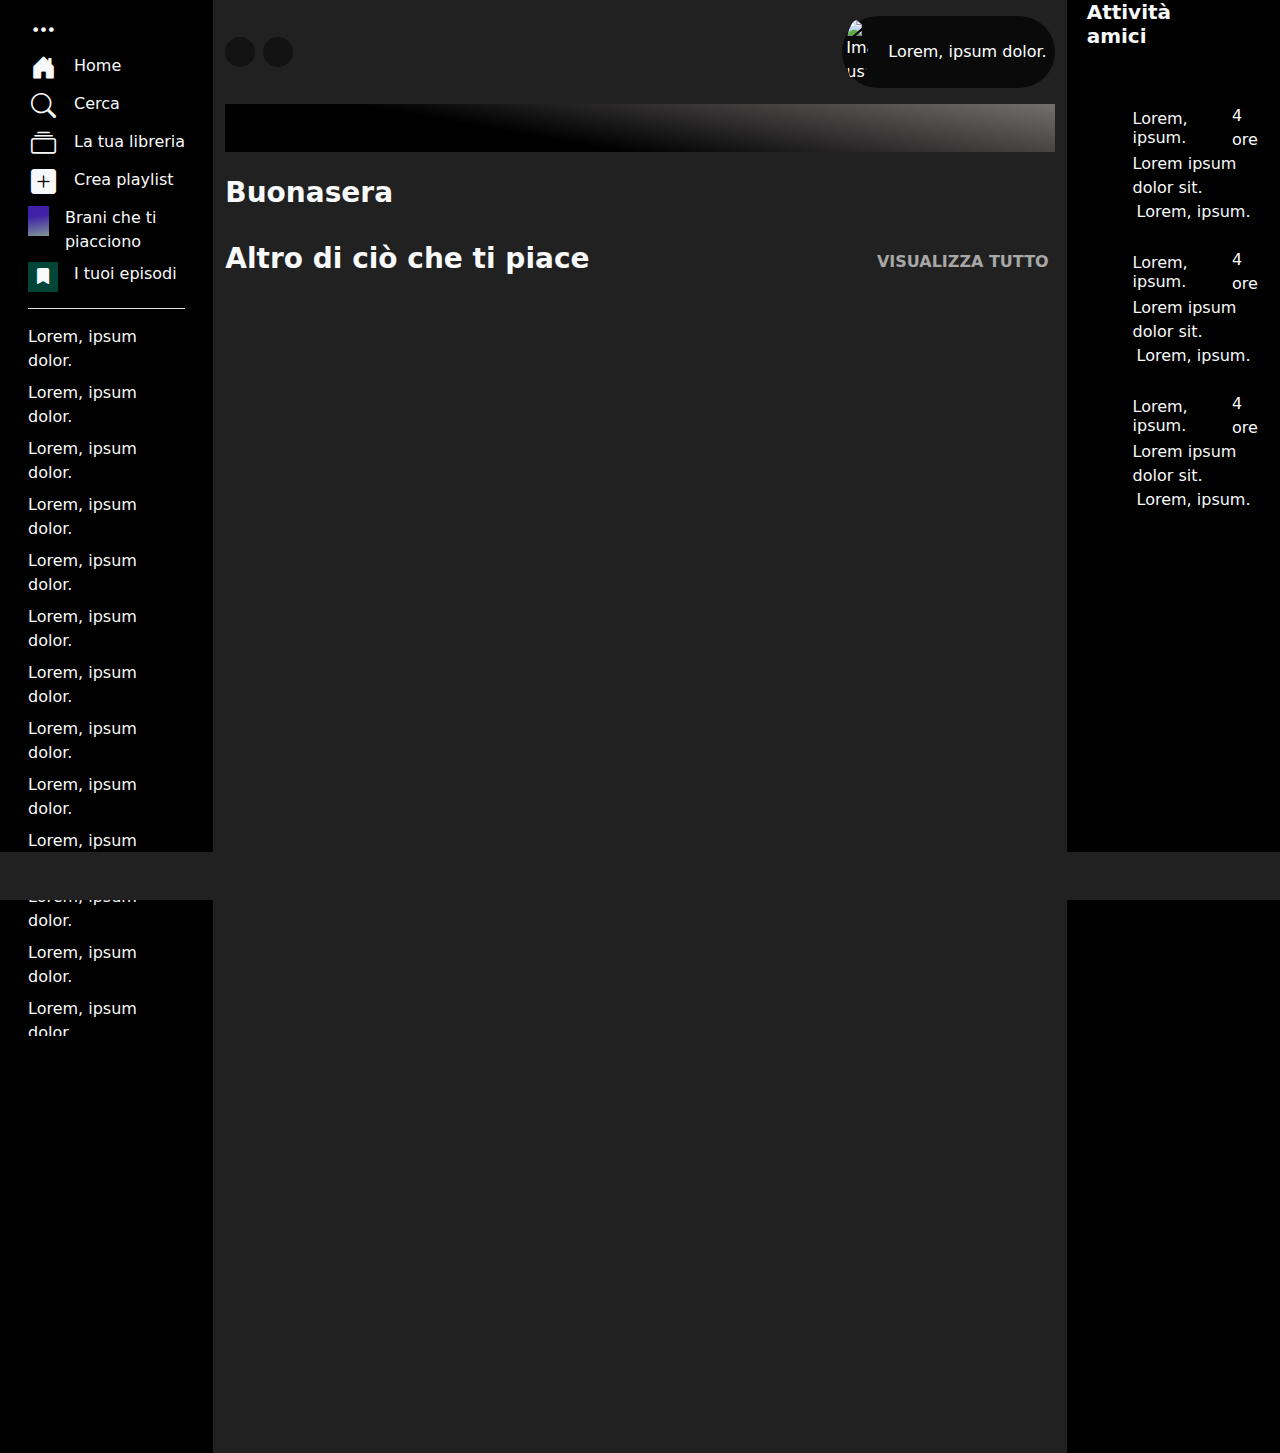
==== commit 5971ead7: "fix" ====
--- a/index.html
+++ b/index.html
@@ -38,7 +38,7 @@
                                     <div class="icon"><i class="bi bi-plus-square-fill"></i></div> Crea playlist
                                 </div>
                                 <div class="d-flex gap-3">
-                                    <div class="iconHeart"><ion-icon name="heart"></ion-icon></div> Brani che ti
+                                    <div class="iconHeartOne"><ion-icon name="heart"></ion-icon></div> Brani che ti
                                     piacciono
                                 </div>
                                 <div class="d-flex gap-3">
@@ -115,7 +115,7 @@
                     </div>
 
                     <!-- annuncio -->
-                    <div class="row justify-content-center align-content-center">
+                    <div class="row justify-content-center align-content-center hero">
                         <div class="col-12  ">
                             <div class=" py-4 px-3 bgHero">
                                 <div class="row">
@@ -137,7 +137,7 @@
                                         <div class="row">
                                             <section class="mt-4">
                                                 <div class="col-12">
-                                                    <h3 class="fw-bold">Buonasera</h3>
+                                                    <h3 class="fw-bold pb-2">Buonasera</h3>
                                                 </div>
                                                 <div class="col-12">
                                                     <div class="row rowPlaylist">
@@ -151,8 +151,7 @@
                                                 <div class="col-12">
                                                     <div class="row">
                                                         <div class="col-12">
-                                                            <div
-                                                                class="d-flex justify-content-between align-content-center ">
+                                                            <div class="d-flex justify-content-between align-content-center pb-2">
                                                                 <h3 class="fw-bold">Altro di ciò che ti piace</h3>
                                                                 <button class="visualizzaTutto">VISUALIZZA
                                                                     TUTTO</button>
--- a/assets/css/style.css
+++ b/assets/css/style.css
@@ -22,7 +22,7 @@
     font-size: 25px;
 }
 
-.iconHeart{
+.iconHeartOne{
     width: 30px;
     height: 30px;
     background: rgb(63,33,168);
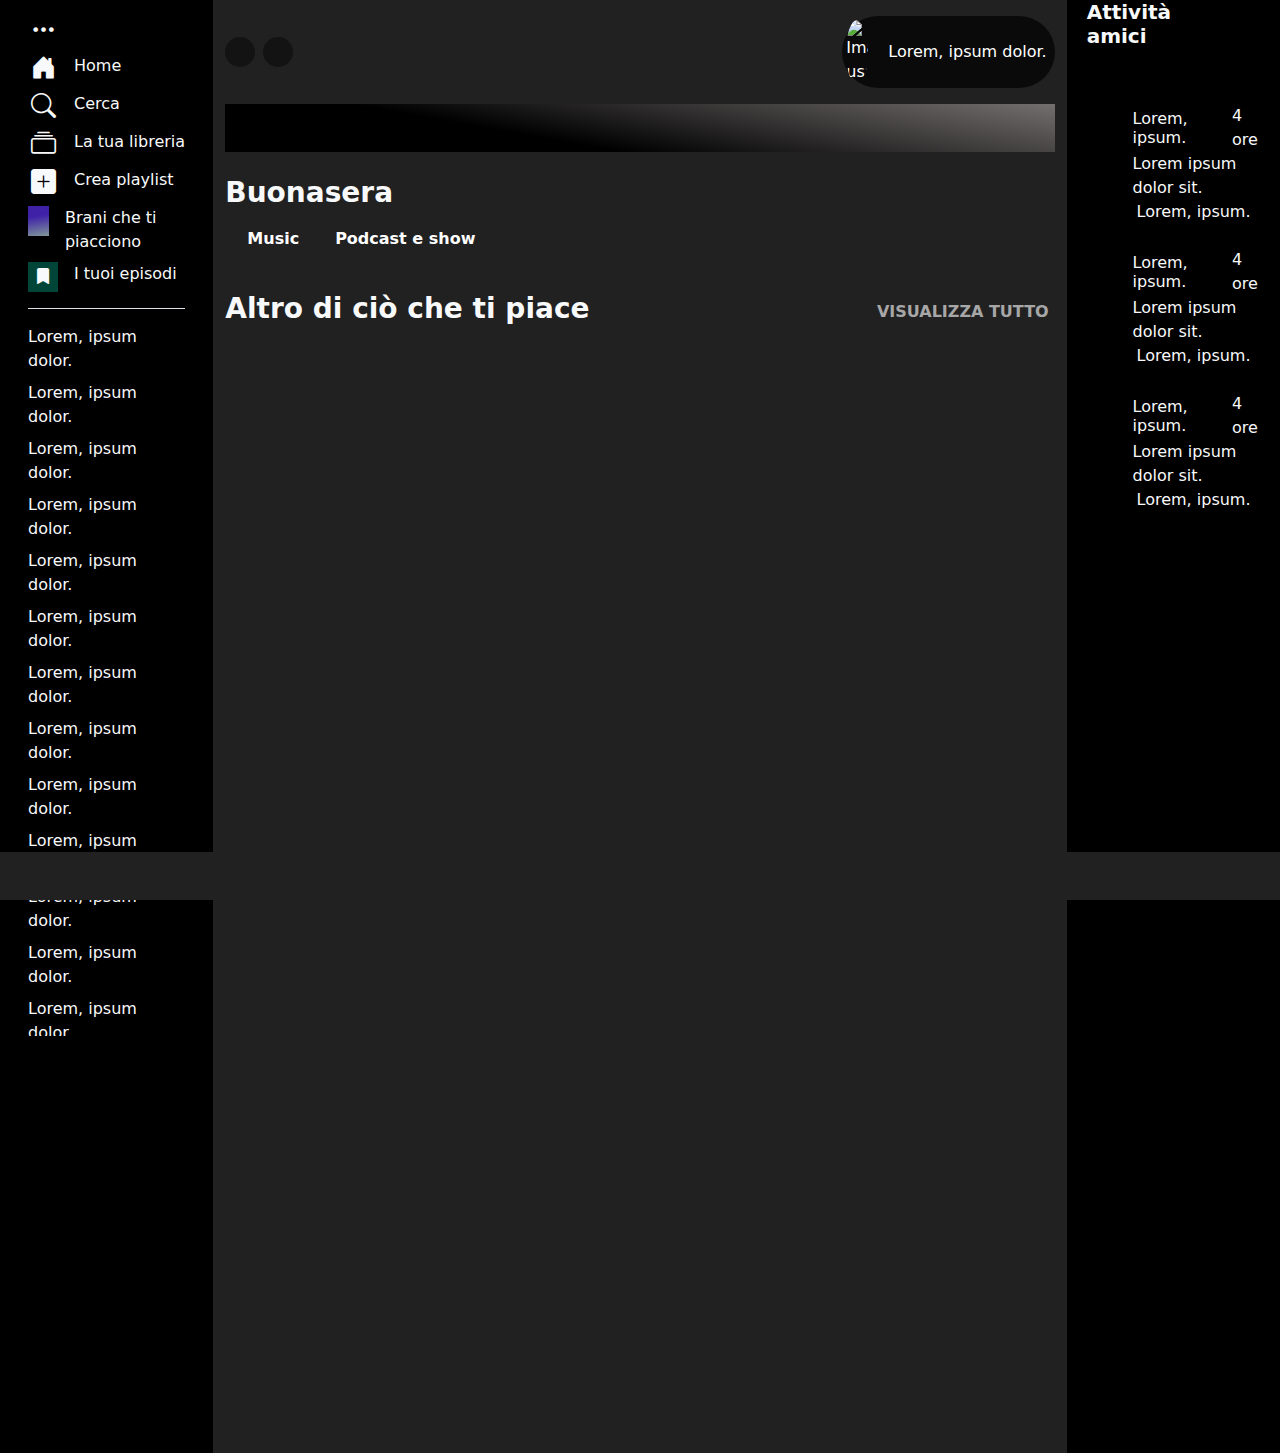
==== commit 74d45989: "push smartphone mode" ====
--- a/index.html
+++ b/index.html
@@ -15,7 +15,7 @@
     <div class="container-fluid">
         <div class="position-relative">
             <div class="row">
-                <div class="col-2 bg-black">
+                <div class="d-none d-md-block  col-md-4 col-xl-2 bg-black">
                     <nav class=" d-flex gap-3 flex-column p-3 h-100">
                         <div class="d-flex flex-column gap-2 pb-3 border-bottom h-auto">
                             <div class="d-flex flex-column gap-2">
@@ -73,11 +73,11 @@
                         </div>
                     </nav>
                 </div>
-                <div class="col-8 bgSongSection" id="principal">
+                <div class="col-12 col-md-8 bgSongSection" id="principal">
                     <div class="row">
                         <!-- top -->
                         <div class="col-12">
-                            <section class="d-flex justify-content-between align-items-center py-3">
+                            <section class="d-none d-md-flex justify-content-between align-items-center py-3">
                                 <div class="d-flex gap-2">
                                     <button
                                         class="arrowButton rounded-circle border-0 d-flex justify-content-center align-items-center">
@@ -111,11 +111,19 @@
                                     </ul>
                                 </div>
                             </section>
+                            <section class="d-flex d-md-none justify-content-between align-items-center py-3">
+                                <h2 class="fw-bold">Buonasera</h2>
+                                    <div class="d-flex flex-row gap-2 buttonNavSmartPhone justify-content-center align-content-center">
+                                        <button class="d-flex justify-content-center align-items-center"><ion-icon name="notifications-outline" class="w-100 h-100"></ion-icon></button>
+                                        <button class="d-flex justify-content-center align-items-center"><ion-icon name="time-outline" class="w-100 h-100"></ion-icon></button>
+                                        <button class="d-flex justify-content-center align-items-center"><ion-icon name="cog-outline" class="w-100 h-100"></ion-icon></button>
+                                    </div>
+                            </section>
                         </div>
                     </div>
 
                     <!-- annuncio -->
-                    <div class="row justify-content-center align-content-center hero">
+                    <div class="row justify-content-center align-content-center hero d-none d-md-flex">
                         <div class="col-12  ">
                             <div class=" py-4 px-3 bgHero">
                                 <div class="row">
@@ -137,7 +145,11 @@
                                         <div class="row">
                                             <section class="mt-4">
                                                 <div class="col-12">
-                                                    <h3 class="fw-bold pb-2">Buonasera</h3>
+                                                    <h3 class="fw-bold pb-2 d-none d-md-block">Buonasera</h3>
+                                                    <div class="buttonPlayList pb-4 px-3 d-flex justify-content-start align-content-center gap-4">
+                                                        <button>Music</button>
+                                                        <button>Podcast e show</button>
+                                                    </div>
                                                 </div>
                                                 <div class="col-12">
                                                     <div class="row rowPlaylist">
@@ -149,7 +161,7 @@
                                         <div class="row rowCard">
                                             <section class="my-3">
                                                 <div class="col-12">
-                                                    <div class="row">
+                                                    <div class="row d-none d-md-flex">
                                                         <div class="col-12">
                                                             <div class="d-flex justify-content-between align-content-center pb-2">
                                                                 <h3 class="fw-bold">Altro di ciò che ti piace</h3>
@@ -158,12 +170,9 @@
                                                             </div>
                                                         </div>
                                                     </div>
-                                                    <div class="row">
-                                                        <div class="col-12 rowSongCard">
-                                                            <div
-                                                                class="containerCard d-flex justify-content-between align-items-stretch gap-5 flex-wrap ">
-
-                                                            </div>
+                                                    <div class="row"><!--  -->
+                                                        <div class="col-12 containerCard d-flex justify-content-between align-items-stretch flex-wrap gap-1">
+
                                                         </div>
                                                     </div>
                                                 </div>
@@ -175,7 +184,7 @@
                         </div>
                     </div>
                 </div>
-                <aside class="col-2 bg-black">
+                <aside class="d-none d-lg-block col-xl-2 bg-black">
                     <div class="d-flex flex-column gap-5 ps-2">
                         <section class="d-flex justify-content-between align-content-center w-100">
                             <h5 class="fw-bold">Attività amici</h5>
@@ -246,23 +255,37 @@
             <!-- footer -->
             <footer class="position-fixed bottom-0 end-0 w-100">
                 <div class="row bgSongSection px-3 py-4 justify-content-center  align-items-center">
-                    <div class="col-2">
+                    <div class="col-2 d-none d-md-flex">
                         <!-- song section -->
                         <div class="songSection d-flex gap-2 justify-content-start align-items-center">
 
                         </div>
                     </div>
-                    <div class="col-8">
+                    <div class="col-8 d-none d-md-block">
                         <!-- playbar -->
                         <div class="playbar">
 
                         </div>
                     </div>
-                    <div class="col-2">
+                    <div class="col-2 d-none d-md-flex">
                         <!-- set -->
                         <div class="set d-flex justify-content-start align-items-center">
 
                         </div>
+                    </div>
+                    <div class="col-12 d-block d-md-none">
+
+                            <div class="d-flex justify-content-end align-content-center w-100 gap-2">
+                                <h4 class="text-truncate titleFooterButtonsSmartphone m-0">
+
+                                </h4>
+                                <div class="footerButtonsSmartphone d-flex justify-content-center align-content-center">
+                                    <button><ion-icon name="desktop-outline"></ion-icon></button>
+                                    <button><ion-icon name="heart-outline"></ion-icon></button>
+                                    <button><ion-icon name="play-outline"></ion-icon></button>
+                                </div>
+                            </div>
+                        
                     </div>
                 </div>
             </footer>
--- a/assets/css/style.css
+++ b/assets/css/style.css
@@ -9,6 +9,21 @@
     height:100vh;
 }
 
+.buttonNavSmartPhone button{
+    border: 0px;
+    background-color: transparent;
+    color: white;
+    width: 30px;
+    height: 30px;
+    padding: 0;
+}
+
+.buttonPlayList button{
+    border: 0px;
+    background-color: transparent;
+    color: white;
+    font-weight: bold;
+}
 
 .icon {
     width: 30px;
@@ -187,7 +202,6 @@
 .card{
     background-color: #171717;
     width: 200px;
-
 }
 .card:hover{
     && .playButtonPlayList{
@@ -240,6 +254,49 @@
     color: red;
 }
 
+.footerButtonsSmartphone button{
+    color: #636363;
+    border: 0;
+    background-color: transparent;
+    font-size: 30px;
+    display: flex;
+    justify-content: center;
+    align-items: center;
+}
+
+.footerButtonsSmartphone button:nth-child(2){
+
+    color: white;
+    
+}
+
+.footerButtonsSmartphone button:last-child{
+
+    color: white;
+    
+}
+
+.containerSectionTwo div button{
+    border: 0px;
+    background-color: transparent;
+    font-size: 30px;
+}
+
+.containerSectionTwo div button:first-child{
+    color: #1ED760;
+}
+
+.containerSectionTwo div button:nth-child(2){
+    color:#9B9B9B;
+    background-color: transparent;
+}
+
+.sectionRight button:last-child{
+    background-color: #1C1C1C !important;
+    border-radius: 40px;
+    color: white;
+}
+
 /* PAGINA ARTISTA */
 .overlay-artist-bg{
     width: 100%;
@@ -263,13 +320,37 @@
 .avatar-artist{
     width: 75px;
     height: 75px;
-    background-color: red;
 }
 
 .popular-song-table{
     background-color: transparent;
 }
 
+.list-songs{
+    counter-reset: item;
+}
+
+.list-songs li {
+    display: block;
+}
+
+.list-songs li::before {
+    display: inline-block;
+    content: counter(item) "";
+    counter-increment: item;
+    width: 2em;
+    margin-left: -2em;
+}
+
+.iconHeartOneArtist{
+    width: 20px;
+    height: 20px;
+    background: #1ED760;
+    display: flex;
+    justify-content: center;
+    align-items: center;
+}
+
 
 
 .visualizzaTutto{
@@ -278,3 +359,20 @@
     background-color: transparent;
     font-weight: bold;
 }
+
+
+@media screen and (max-width: 600px) {
+    .figurePlaylist{
+        min-width: 80px;
+        height: 80px;
+        object-fit: cover;
+    }
+    .card{
+        background-color: #171717;
+        width: 100%;
+    }
+    .figureCard{
+        height: 198px;
+        width: 200px;
+    }
+}